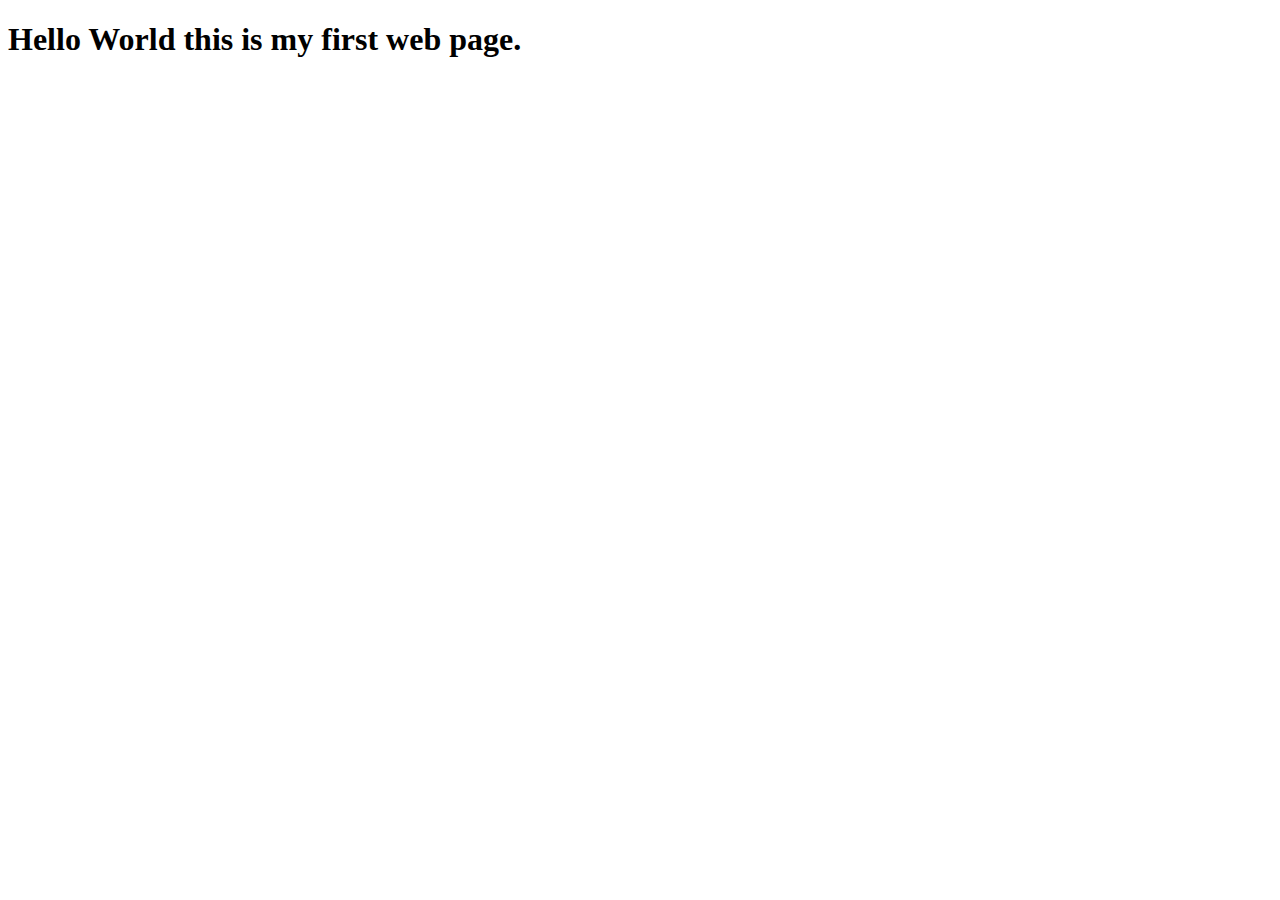
==== index.html @ f0f1e5a2 "Create index.html" ====
<!DOCTYPE html>
<html lang="en">
<head>
    <meta charset="UTF-8">
    <meta http-equiv="X-UA-Compatible" content="IE=edge">
    <meta name="viewport" content="width=device-width, initial-scale=1.0">
    <title>GFG</title>
</head>
<body>
    <h1>Hello World this is my first web page.</h1>
</body>
</html>
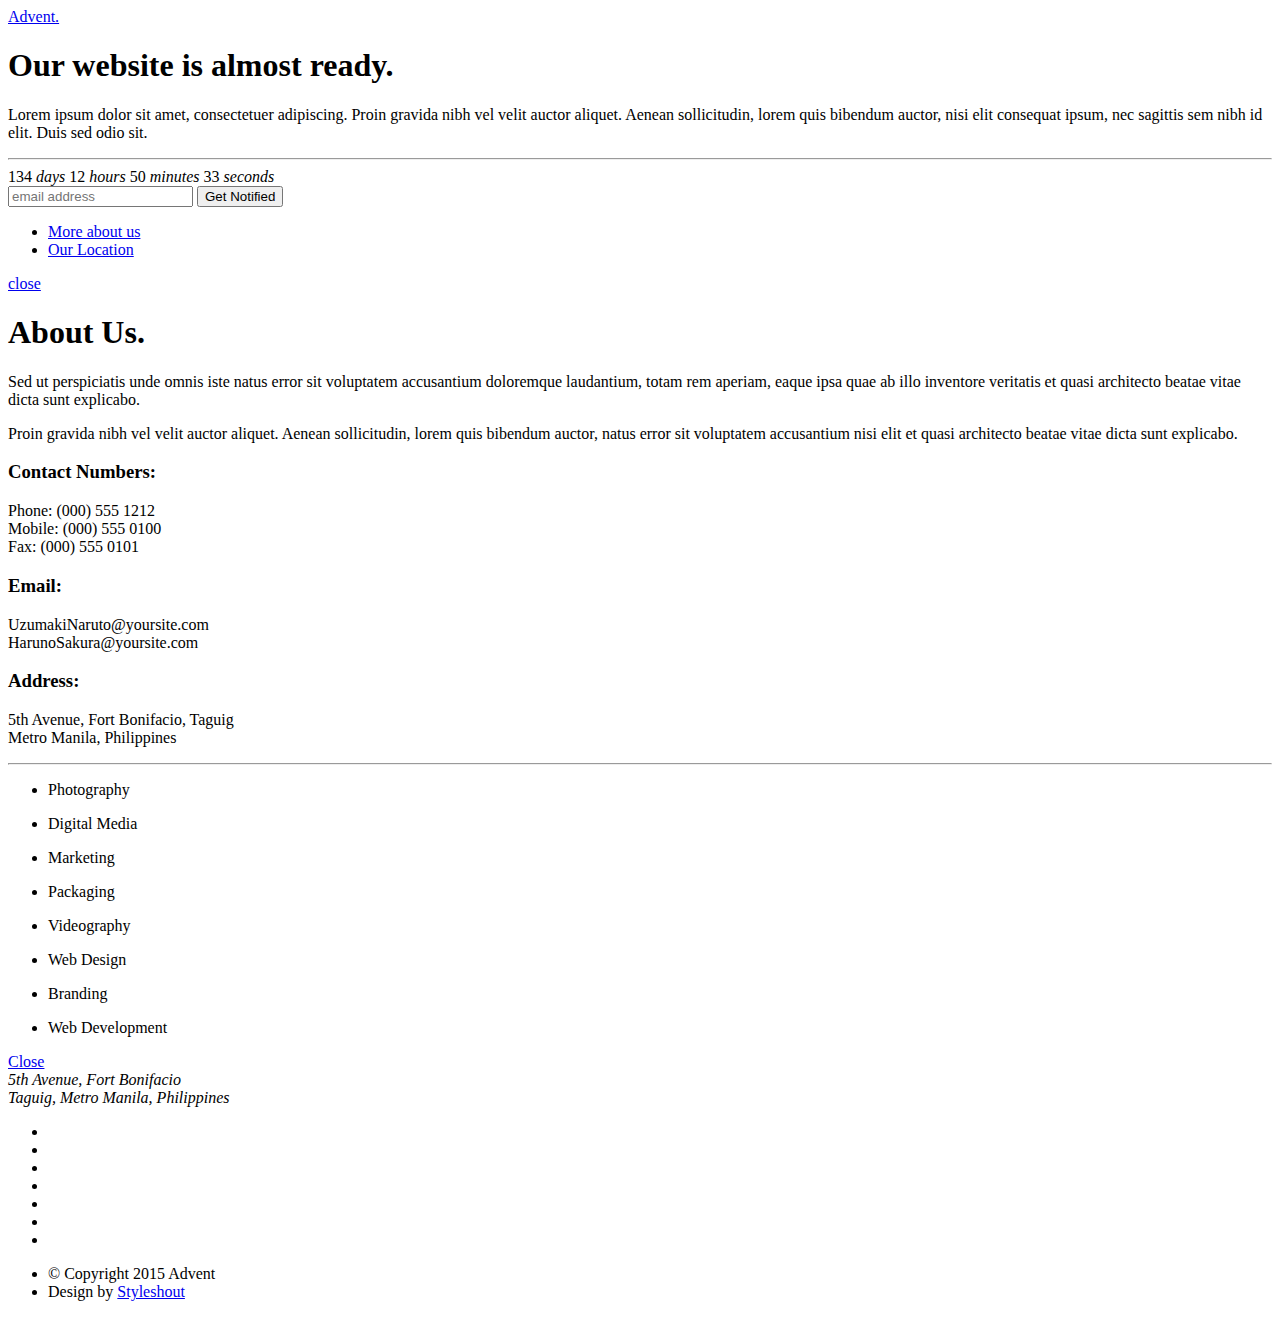
==== commit 49a8ccd5: "Add files via upload" ====
--- a/index.html
+++ b/index.html
@@ -1,12 +1,259 @@
 <!DOCTYPE html>
-<html lang="en">
+<!--[if IE 8 ]><html class="no-js oldie ie8" lang="en"> <![endif]-->
+<!--[if IE 9 ]><html class="no-js oldie ie9" lang="en"> <![endif]-->
+<!--[if (gte IE 9)|!(IE)]><!--><html class="no-js" lang="en"> <!--<![endif]-->
+
 <head>
-    <meta charset="UTF-8">
-    <meta http-equiv="X-UA-Compatible" content="IE=edge">
-    <meta name="viewport" content="width=device-width, initial-scale=1.0">
-    <title>GFG</title>
+
+	<!--- Basic Page Needs
+   ================================================== -->
+   <meta charset="utf-8">
+	<title>Advent</title>
+   <meta name="description" content="">  
+   <meta name="author" content="">
+
+   <!-- Mobile Specific Metas
+   ================================================== -->
+   <meta name="viewport" content="width=device-width, initial-scale=1, maximum-scale=1">
+
+   <!-- CSS
+   ================================================== -->
+   <link rel="stylesheet" href="css/base.css">
+   <link rel="stylesheet" href="css/vendor.css">
+   <link rel="stylesheet" href="css/main.css">    
+
+   <!-- Modernizr
+   =================================================== -->
+   <script src="js/modernizr.js"></script>
+
+   <!-- Favicons
+   =================================================== -->
+   <link rel="shortcut icon" href="favicon.png" >
+    
 </head>
+    
 <body>
-    <h1>Hello World this is my first web page.</h1>
+
+   <!--[if lt IE 9]>
+   	<p class="browserupgrade">You are using an <strong>outdated</strong> browser. 
+   	Please <a href="http://browsehappy.com/">upgrade your browser</a> to improve your experience.</p>
+   <![endif]-->   
+
+   <!-- content-wrap -->
+   <div id="content-wrap">
+
+      <!-- main  -->
+      <main class="row">
+
+            <header class="site-header">
+               <div class="logo">
+               	<a href="index.html">Advent.</a>
+               </div> 
+            </header>
+
+            <div id="main-content" class="twelve columns">
+
+               <h1>Our website is almost ready.</h1>
+
+               <p> Lorem ipsum dolor sit amet, consectetuer adipiscing. Proin gravida nibh vel velit auctor aliquet. Aenean sollicitudin, 
+                  lorem quis bibendum auctor, nisi elit consequat ipsum, nec sagittis sem nibh id elit. Duis sed odio sit.
+               </p>
+
+               <hr>
+
+               <div id="counter" class="group">
+                  <span>134 <em>days</em></span> 
+                  <span>12 <em>hours</em></span>
+                  <span>50 <em>minutes</em></span>
+                  <span>33 <em>seconds</em></span> 
+               </div>                  
+
+               <!-- MailChimp Signup Form -->
+               <div id="mc-signup">
+
+                  <form id="mc-form" class="group">
+                          
+               		<input type="email" value="" name="EMAIL" class="email" id="mce-EMAIL" placeholder="email address" required>                       
+                                       
+                     <input type="submit" value="Get Notified" name="subscribe" class="button">
+
+                     <label for="mce-EMAIL" class="subscribe-message"></label>
+                       
+                  </form>
+
+               </div> <!-- /sign-up form -->
+
+            </div><!-- /main-content form -->
+
+            <div class="modal-toggles">
+               <ul>
+                    <li class="about-us"><a href="#mod-about">More about us</a></li>
+                    <li class="location"><a href="#mod-map">Our Location</a></li>
+               </ul>
+            </div><!-- /modal-toggles --> 	
+            
+      </main>	      
+
+   </div><!-- /content-wrap --> 
+    	
+
+   <!-- modals
+   =================================================== -->
+	      
+	<section id="mod-about" >
+
+	   <!-- Modal toggle -->
+	   <div class="modal-toggle">
+	      <a href="#" title="close" id="modal-close">close</a>
+	   </div>	        	
+
+	   <div class="row about-header">
+
+			<div class="twelve columns">	
+
+			   <div class="icon-wrap">
+			      <i class="icon"></i>
+			   </div>
+
+				<h1>About Us.</h1>			         
+
+			</div>
+
+	   </div> <!-- /about-header -->                   	
+
+		<div class="row about-content">
+							
+			<div class="six columns mob-whole">
+				<p>Sed ut perspiciatis unde omnis iste natus error sit voluptatem accusantium doloremque laudantium, totam rem aperiam,
+				eaque ipsa quae ab illo inventore veritatis et quasi architecto beatae vitae dicta sunt explicabo. 
+				</p>
+
+				<p>Proin gravida nibh vel velit auctor aliquet. Aenean sollicitudin, 
+				lorem quis bibendum auctor, natus error sit voluptatem accusantium nisi elit et quasi architecto beatae vitae dicta sunt explicabo.
+				</p>
+			</div>
+
+			<div class="six columns mob-whole contact">
+			
+			   <h3>Contact Numbers:</h3>
+			   <p>Phone: (000) 555 1212<br>
+			    	Mobile: (000) 555 0100<br>
+			     	Fax: (000) 555 0101</p>
+
+			   <h3>Email:</h3>
+			   <p>UzumakiNaruto@yoursite.com<br>
+			  	HarunoSakura@yoursite.com
+			   </p>
+
+			   <h3>Address:</h3>
+			   <p>5th Avenue, Fort Bonifacio, Taguig<br>
+				Metro Manila, Philippines 
+			   </p>
+
+			</div>            
+
+		</div> <!-- /about-content -->
+
+		<div class="slider row">
+
+		   <hr>
+
+		   <ul id="owl-slider" class="owl-carousel">
+           	<li class="item s-photography">
+              	<span class="slider-icon"></span>
+              	<p>Photography</p>
+           	</li>
+           	<li class="item s-digital-media">
+              	<span class="slider-icon"></span>
+              	<p>Digital Media</p>
+            </li>
+            <li class="item s-marketing">
+              	<span class="slider-icon"></span>
+              	<p>Marketing</p>
+            </li>
+            <li class="item s-packaging">
+              	<span class="slider-icon"></span>
+              	<p>Packaging</p>    
+            </li>
+            <li class="item s-videography">
+              	<span class="slider-icon"></span>
+              	<p>Videography</p>
+            </li>                  	
+            <li class="item s-webdesign">
+              	<span class="slider-icon"></span>
+              	<p>Web Design</p>
+            </li>
+            <li class="item s-branding">
+               <span class="slider-icon"></span>
+               <p>Branding</p>
+            </li>
+            <li class="item s-web-development">
+              	<span class="slider-icon"></span>
+              	<p>Web Development</p>
+            </li>
+         </ul>
+
+		</div><!-- /slider -->			      
+
+   </section><!-- /mod-about -->
+
+   <section id="mod-map" >
+
+      <!-- Modal toggle -->
+      <div class="modal-toggle">
+         <a href="#" title="close" id="modal-close"><span>Close</span></a>
+      </div>
+
+      <div id="map-container"></div>
+
+      <div id="map-zoom-in"></div>
+		<div id="map-zoom-out"></div>
+      
+      <address>
+	      5th Avenue, Fort Bonifacio <br>
+			Taguig, Metro Manila, Philippines
+      </address> 
+
+   </section><!-- /mod-about -->
+
+
+ 	<!-- footer
+   =================================================== -->
+   <footer class="group">         
+
+     	<ul class="footer-social">
+         <li><a href="#"><i class="fa fa-facebook"></i></a></li>
+         <li><a href="#"><i class="fa fa-twitter"></i></a></li>
+         <li><a href="#"><i class="fa fa-google-plus"></i></a></li>
+         <li><a href="#"><i class="fa fa-linkedin"></i></a></li>
+         <li><a href="#"><i class="fa fa-instagram"></i></a></li>
+         <li><a href="#"><i class="fa fa-dribbble"></i></a></li>
+         <li><a href="#"><i class="fa fa-skype"></i></a></li>
+     	</ul>   
+
+     	<ul class="footer-copyright">
+         <li>&copy; Copyright 2015 Advent</li>
+         <li>Design by <a title="Styleshout" href="http://www.styleshout.com/">Styleshout</a></li>
+      </ul>  
+        
+   </footer> 
+
+   <div id="preloader"> 
+    	<div id="loader">
+     	</div>
+   </div> 
+   
+<!-- Script
+=================================================== -->
+<script src="js/jquery-1.11.3.min.js"></script>
+<script src="js/jquery-migrate-1.2.1.min.js"></script>
+<script src="http://maps.google.com/maps/api/js?v=3.13&amp;sensor=false"></script>    
+<script src="js/jquery.fittext.js"></script>
+<script src="js/jquery.countdown.min.js"></script>
+<script src="js/jquery.placeholder.min.js"></script>
+<script src="js/owl.carousel.min.js"></script>
+<script src="js/jquery.ajaxchimp.min.js"></script>
+<script src="js/main.js"></script>    
+        
 </body>
 </html>
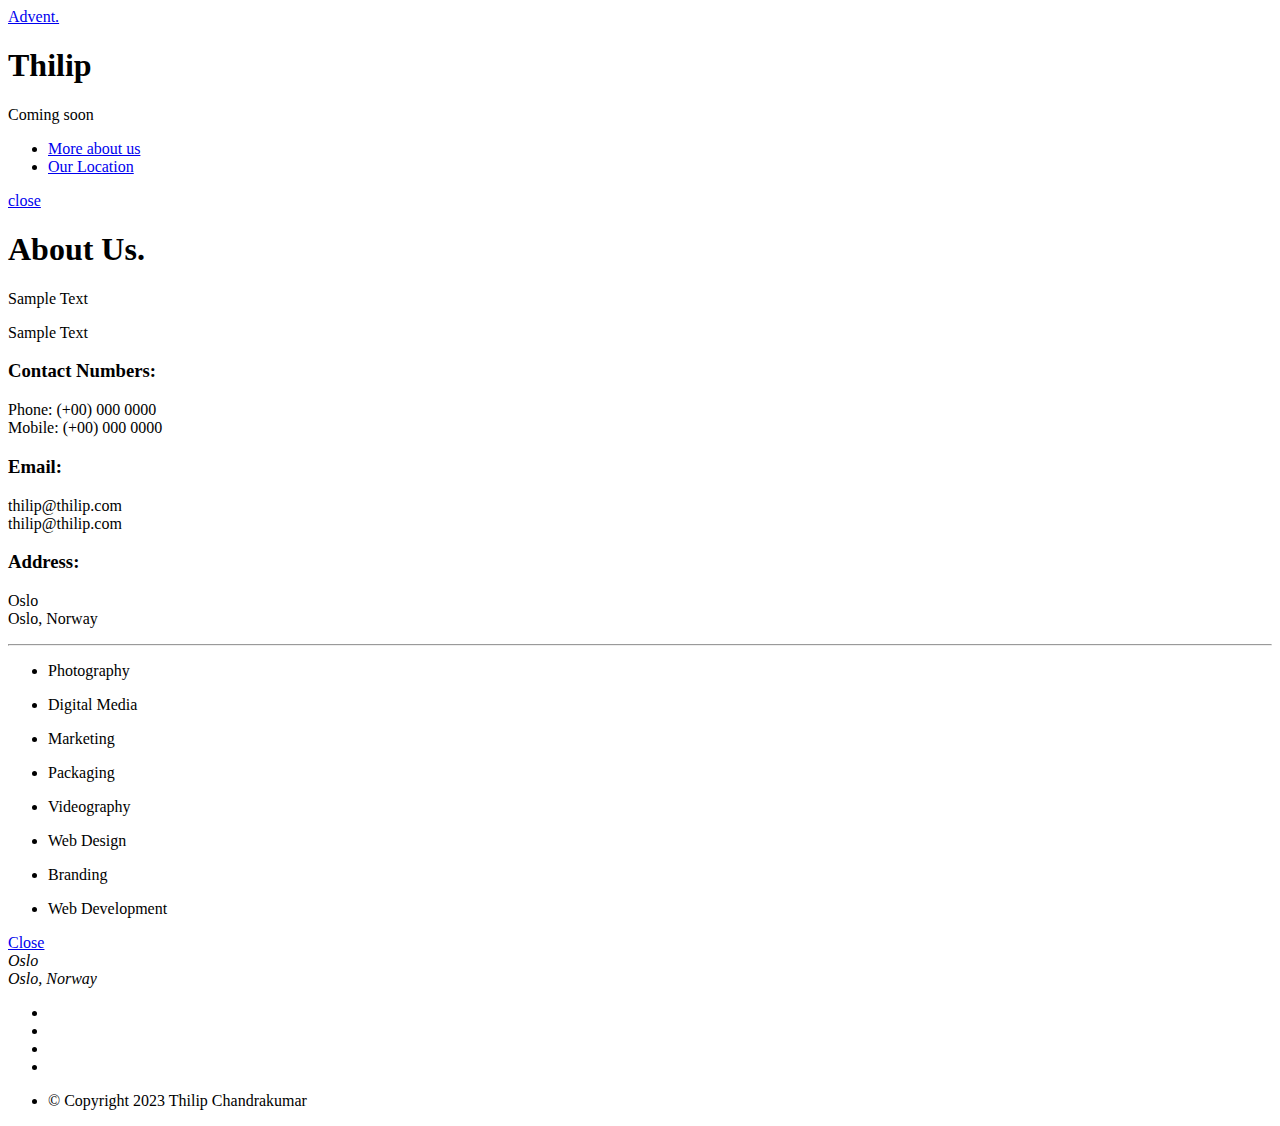
==== commit 22311e9d: "social update" ====
--- a/index.html
+++ b/index.html
@@ -8,8 +8,8 @@
 	<!--- Basic Page Needs
    ================================================== -->
    <meta charset="utf-8">
-	<title>Advent</title>
-   <meta name="description" content="">  
+	<title>Thilip</title>
+   <meta name="description" content="">
    <meta name="author" content="">
 
    <!-- Mobile Specific Metas
@@ -20,7 +20,7 @@
    ================================================== -->
    <link rel="stylesheet" href="css/base.css">
    <link rel="stylesheet" href="css/vendor.css">
-   <link rel="stylesheet" href="css/main.css">    
+   <link rel="stylesheet" href="css/main.css">
 
    <!-- Modernizr
    =================================================== -->
@@ -29,15 +29,15 @@
    <!-- Favicons
    =================================================== -->
    <link rel="shortcut icon" href="favicon.png" >
-    
+
 </head>
-    
+
 <body>
 
    <!--[if lt IE 9]>
-   	<p class="browserupgrade">You are using an <strong>outdated</strong> browser. 
+   	<p class="browserupgrade">You are using an <strong>outdated</strong> browser.
    	Please <a href="http://browsehappy.com/">upgrade your browser</a> to improve your experience.</p>
-   <![endif]-->   
+   <![endif]-->
 
    <!-- content-wrap -->
    <div id="content-wrap">
@@ -47,41 +47,20 @@
 
             <header class="site-header">
                <div class="logo">
-               	<a href="index.html">Advent.</a>
-               </div> 
+               	<a href="index.html" style="height: 97px;">Advent.</a>
+               </div>
             </header>
 
             <div id="main-content" class="twelve columns">
 
-               <h1>Our website is almost ready.</h1>
-
-               <p> Lorem ipsum dolor sit amet, consectetuer adipiscing. Proin gravida nibh vel velit auctor aliquet. Aenean sollicitudin, 
-                  lorem quis bibendum auctor, nisi elit consequat ipsum, nec sagittis sem nibh id elit. Duis sed odio sit.
+               <h1>Thilip</h1>
+
+               <p> Coming soon
                </p>
 
-               <hr>
-
-               <div id="counter" class="group">
-                  <span>134 <em>days</em></span> 
-                  <span>12 <em>hours</em></span>
-                  <span>50 <em>minutes</em></span>
-                  <span>33 <em>seconds</em></span> 
-               </div>                  
-
-               <!-- MailChimp Signup Form -->
-               <div id="mc-signup">
-
-                  <form id="mc-form" class="group">
-                          
-               		<input type="email" value="" name="EMAIL" class="email" id="mce-EMAIL" placeholder="email address" required>                       
-                                       
-                     <input type="submit" value="Get Notified" name="subscribe" class="button">
-
-                     <label for="mce-EMAIL" class="subscribe-message"></label>
-                       
-                  </form>
-
-               </div> <!-- /sign-up form -->
+
+
+
 
             </div><!-- /main-content form -->
 
@@ -90,67 +69,65 @@
                     <li class="about-us"><a href="#mod-about">More about us</a></li>
                     <li class="location"><a href="#mod-map">Our Location</a></li>
                </ul>
-            </div><!-- /modal-toggles --> 	
-            
-      </main>	      
-
-   </div><!-- /content-wrap --> 
-    	
+            </div><!-- /modal-toggles -->
+
+      </main>
+
+   </div><!-- /content-wrap -->
+
 
    <!-- modals
    =================================================== -->
-	      
+
 	<section id="mod-about" >
 
 	   <!-- Modal toggle -->
 	   <div class="modal-toggle">
 	      <a href="#" title="close" id="modal-close">close</a>
-	   </div>	        	
+	   </div>
 
 	   <div class="row about-header">
 
-			<div class="twelve columns">	
+			<div class="twelve columns">
 
 			   <div class="icon-wrap">
 			      <i class="icon"></i>
 			   </div>
 
-				<h1>About Us.</h1>			         
+				<h1>About Us.</h1>
 
 			</div>
 
-	   </div> <!-- /about-header -->                   	
+	   </div> <!-- /about-header -->
 
 		<div class="row about-content">
-							
+
 			<div class="six columns mob-whole">
-				<p>Sed ut perspiciatis unde omnis iste natus error sit voluptatem accusantium doloremque laudantium, totam rem aperiam,
-				eaque ipsa quae ab illo inventore veritatis et quasi architecto beatae vitae dicta sunt explicabo. 
+				<p>Sample Text
 				</p>
 
-				<p>Proin gravida nibh vel velit auctor aliquet. Aenean sollicitudin, 
-				lorem quis bibendum auctor, natus error sit voluptatem accusantium nisi elit et quasi architecto beatae vitae dicta sunt explicabo.
+				<p>Sample Text
 				</p>
 			</div>
 
 			<div class="six columns mob-whole contact">
-			
+
 			   <h3>Contact Numbers:</h3>
-			   <p>Phone: (000) 555 1212<br>
-			    	Mobile: (000) 555 0100<br>
-			     	Fax: (000) 555 0101</p>
+			   <p>Phone: (+00) 000 0000<br>
+			    	Mobile: (+00) 000 0000<br>
+			     	</p>
 
 			   <h3>Email:</h3>
-			   <p>UzumakiNaruto@yoursite.com<br>
-			  	HarunoSakura@yoursite.com
+			   <p>thilip@thilip.com<br>
+			  	thilip@thilip.com
 			   </p>
 
 			   <h3>Address:</h3>
-			   <p>5th Avenue, Fort Bonifacio, Taguig<br>
-				Metro Manila, Philippines 
+			   <p>Oslo<br>
+ 			Oslo, Norway
 			   </p>
 
-			</div>            
+			</div>
 
 		</div> <!-- /about-content -->
 
@@ -173,12 +150,12 @@
             </li>
             <li class="item s-packaging">
               	<span class="slider-icon"></span>
-              	<p>Packaging</p>    
+              	<p>Packaging</p>
             </li>
             <li class="item s-videography">
               	<span class="slider-icon"></span>
               	<p>Videography</p>
-            </li>                  	
+            </li>
             <li class="item s-webdesign">
               	<span class="slider-icon"></span>
               	<p>Web Design</p>
@@ -193,7 +170,7 @@
             </li>
          </ul>
 
-		</div><!-- /slider -->			      
+		</div><!-- /slider -->
 
    </section><!-- /mod-about -->
 
@@ -208,52 +185,48 @@
 
       <div id="map-zoom-in"></div>
 		<div id="map-zoom-out"></div>
-      
+
       <address>
-	      5th Avenue, Fort Bonifacio <br>
-			Taguig, Metro Manila, Philippines
-      </address> 
+	      Oslo<br>
+			Oslo, Norway
+      </address>
 
    </section><!-- /mod-about -->
 
 
  	<!-- footer
    =================================================== -->
-   <footer class="group">         
+   <footer class="group">
 
      	<ul class="footer-social">
          <li><a href="#"><i class="fa fa-facebook"></i></a></li>
          <li><a href="#"><i class="fa fa-twitter"></i></a></li>
-         <li><a href="#"><i class="fa fa-google-plus"></i></a></li>
          <li><a href="#"><i class="fa fa-linkedin"></i></a></li>
          <li><a href="#"><i class="fa fa-instagram"></i></a></li>
-         <li><a href="#"><i class="fa fa-dribbble"></i></a></li>
-         <li><a href="#"><i class="fa fa-skype"></i></a></li>
-     	</ul>   
+     	</ul>
 
      	<ul class="footer-copyright">
-         <li>&copy; Copyright 2015 Advent</li>
-         <li>Design by <a title="Styleshout" href="http://www.styleshout.com/">Styleshout</a></li>
-      </ul>  
-        
-   </footer> 
-
-   <div id="preloader"> 
+         <li>&copy; Copyright 2023 Thilip Chandrakumar</li>
+      </ul>
+
+   </footer>
+
+   <div id="preloader">
     	<div id="loader">
      	</div>
-   </div> 
-   
+   </div>
+
 <!-- Script
 =================================================== -->
 <script src="js/jquery-1.11.3.min.js"></script>
 <script src="js/jquery-migrate-1.2.1.min.js"></script>
-<script src="http://maps.google.com/maps/api/js?v=3.13&amp;sensor=false"></script>    
+<script src="http://maps.google.com/maps/api/js?v=3.13&amp;sensor=false"></script>
 <script src="js/jquery.fittext.js"></script>
 <script src="js/jquery.countdown.min.js"></script>
 <script src="js/jquery.placeholder.min.js"></script>
 <script src="js/owl.carousel.min.js"></script>
 <script src="js/jquery.ajaxchimp.min.js"></script>
-<script src="js/main.js"></script>    
-        
+<script src="js/main.js"></script>
+
 </body>
 </html>
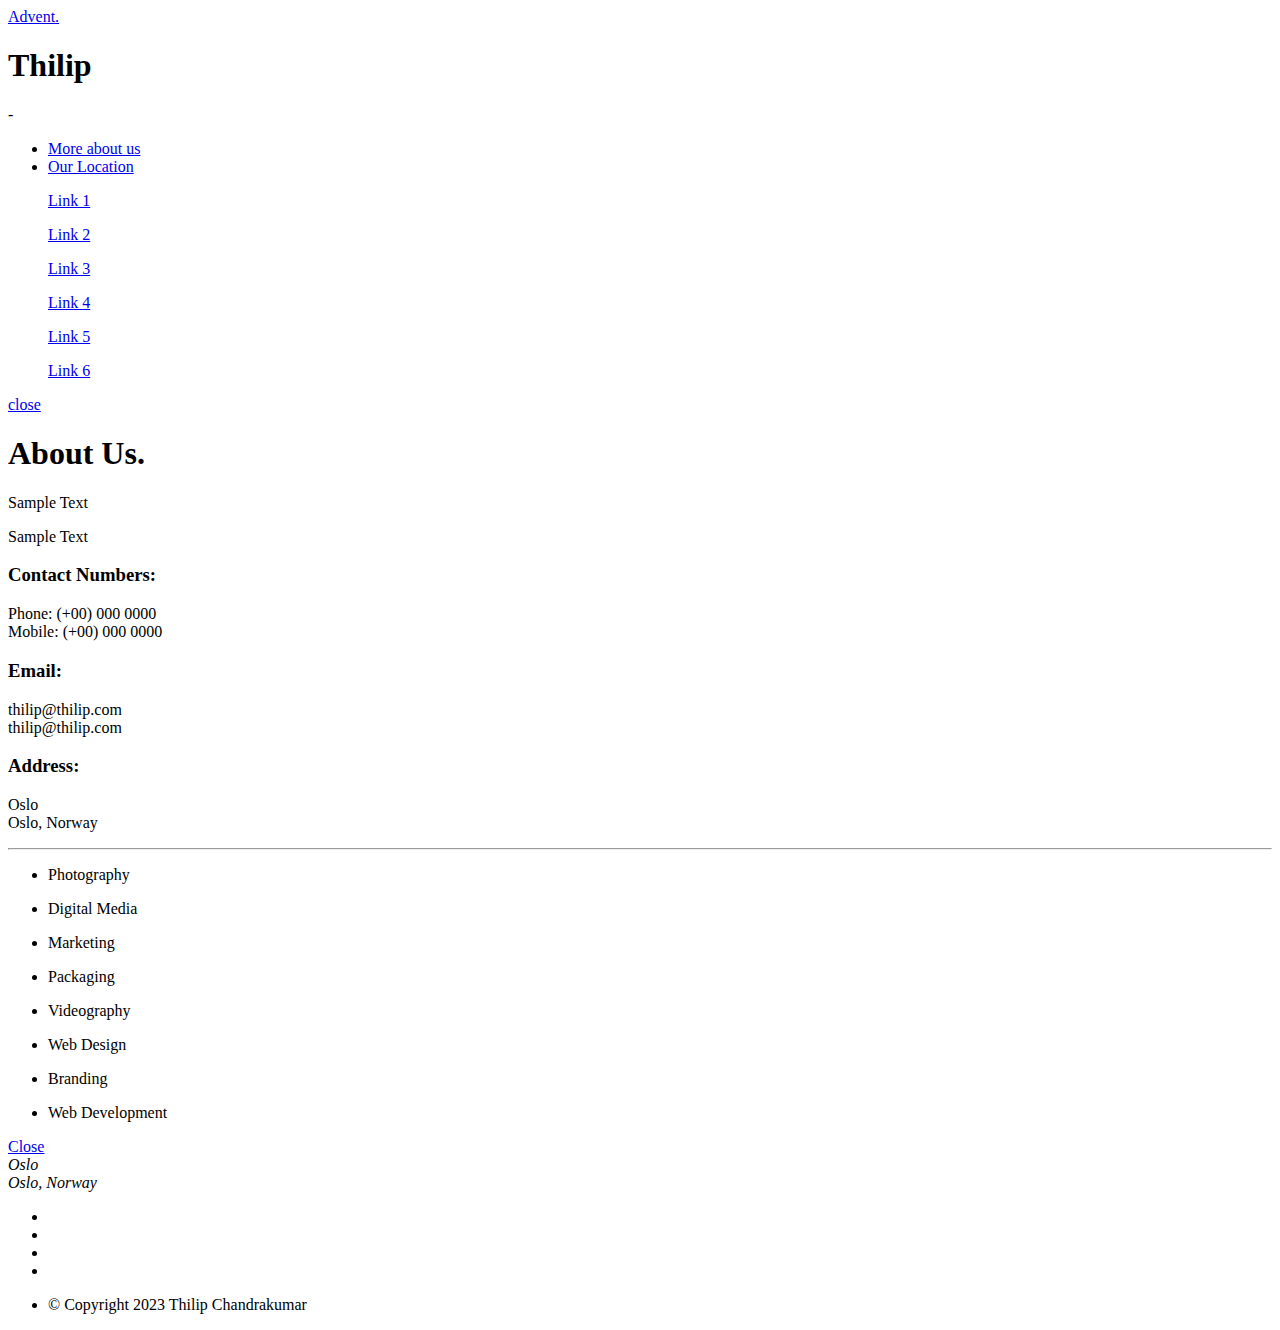
==== commit f284a23a: "2" ====
--- a/index.html
+++ b/index.html
@@ -55,8 +55,7 @@
 
                <h1>Thilip</h1>
 
-               <p> Coming soon
-               </p>
+               <p> - </p>
 
 
 
@@ -71,9 +70,31 @@
                </ul>
             </div><!-- /modal-toggles -->
 
+            <ul>
+              <a href="#mod-about">Link 1</a>
+            </ul>
+            <ul>
+              <a href="#mod-map">Link 2</a>
+            </ul>
+            <ul>
+              <a href="#mod-about">Link 3</a>
+            </ul>
+            <ul>
+              <a href="#mod-map">Link 4</a>
+            </ul>
+            <ul>
+              <a href="#mod-about">Link 5</a>
+            </ul>
+            <ul>
+              <a href="#mod-map">Link 6</a>
+            </ul>
+
+
       </main>
 
    </div><!-- /content-wrap -->
+
+
 
 
    <!-- modals
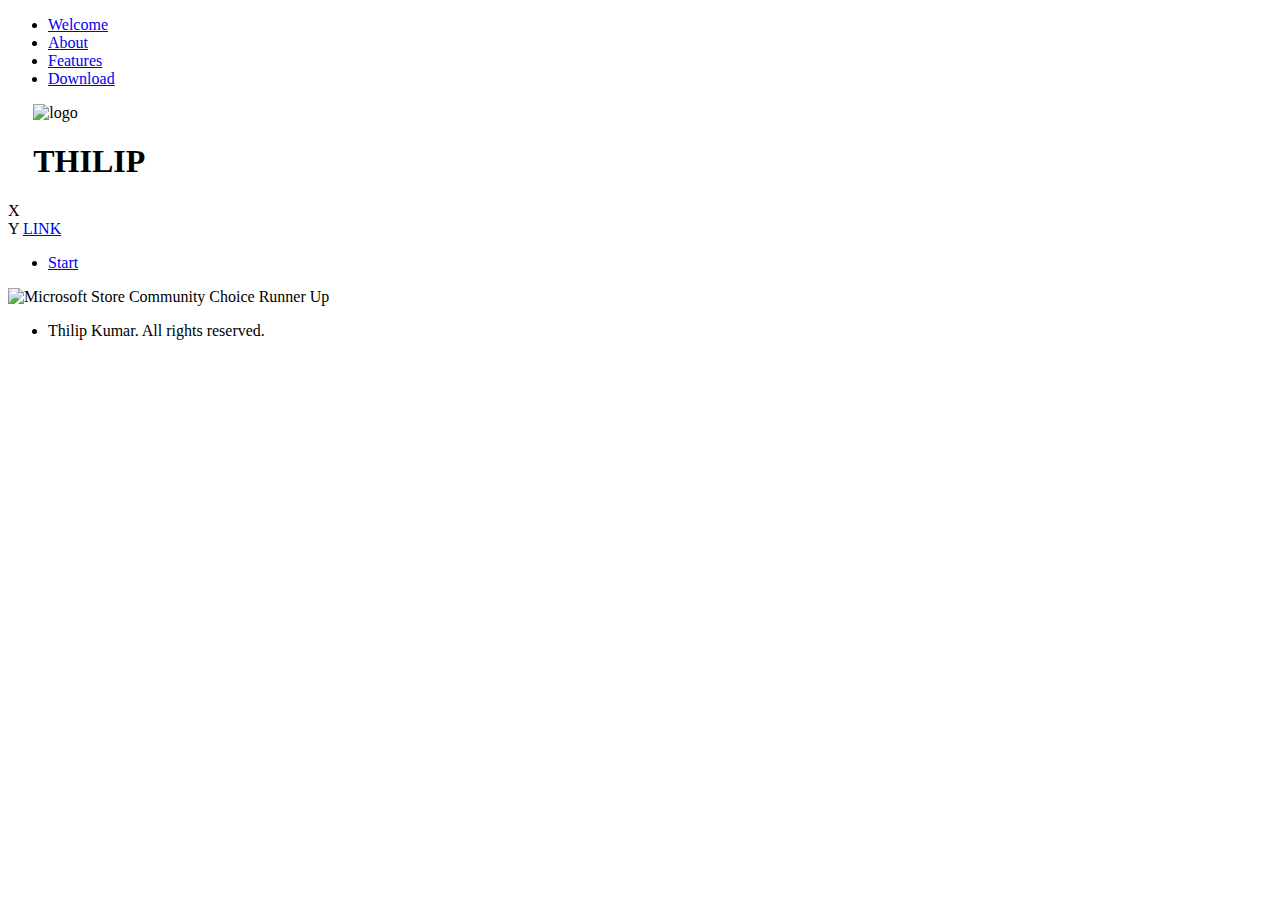
==== commit 1a6c96e2: "Upd 1" ====
--- a/index.html
+++ b/index.html
@@ -1,253 +1,109 @@
-<!DOCTYPE html>
-<!--[if IE 8 ]><html class="no-js oldie ie8" lang="en"> <![endif]-->
-<!--[if IE 9 ]><html class="no-js oldie ie9" lang="en"> <![endif]-->
-<!--[if (gte IE 9)|!(IE)]><!--><html class="no-js" lang="en"> <!--<![endif]-->
-
-<head>
-
-	<!--- Basic Page Needs
-   ================================================== -->
-   <meta charset="utf-8">
-	<title>Thilip</title>
-   <meta name="description" content="">
-   <meta name="author" content="">
-
-   <!-- Mobile Specific Metas
-   ================================================== -->
-   <meta name="viewport" content="width=device-width, initial-scale=1, maximum-scale=1">
-
-   <!-- CSS
-   ================================================== -->
-   <link rel="stylesheet" href="css/base.css">
-   <link rel="stylesheet" href="css/vendor.css">
-   <link rel="stylesheet" href="css/main.css">
-
-   <!-- Modernizr
-   =================================================== -->
-   <script src="js/modernizr.js"></script>
-
-   <!-- Favicons
-   =================================================== -->
-   <link rel="shortcut icon" href="favicon.png" >
-
-</head>
-
-<body>
-
-   <!--[if lt IE 9]>
-   	<p class="browserupgrade">You are using an <strong>outdated</strong> browser.
-   	Please <a href="http://browsehappy.com/">upgrade your browser</a> to improve your experience.</p>
-   <![endif]-->
-
-   <!-- content-wrap -->
-   <div id="content-wrap">
-
-      <!-- main  -->
-      <main class="row">
-
-            <header class="site-header">
-               <div class="logo">
-               	<a href="index.html" style="height: 97px;">Advent.</a>
-               </div>
-            </header>
-
-            <div id="main-content" class="twelve columns">
-
-               <h1>Thilip</h1>
-
-               <p> - </p>
+<!DOCTYPE html><html><head><script src="js/p5.min.js"></script>
+<script src="js/three.min.js"></script>
+<script src="js/vanta.waves.min.js"></script>
+<!--
+	Hyperspace by HTML5 UP
+	html5up.net | @ajlkn
+	Free for personal and commercial use under the CCA 3.0 license (html5up.net/license)
+-->
 
 
+    <!-- Global site tag (gtag.js) - Google Analytics -->
+    <!--
+		<script async src="https://www.googletagmanager.com/gtag/js?id=UA-160230230-1"></script>
+		<script>
+		  window.dataLayer = window.dataLayer || [];
+		  function gtag(){dataLayer.push(arguments);}
+		  gtag('js', new Date());
+		  gtag('config', 'UA-160230230-1');
+		</script>
+		-->
+
+    <!-- Plausible analytics -->
+    <script defer data-domain="rocksdanister.github.io/lively" src="js/plausible.js"></script>
+
+    <link rel="shortcut icon" href="favicon.ico" type="image/x-icon">
+    <link rel="icon" href="favicon.ico" type="image/x-icon">
+    <title>Thilip</title>
+    <meta charset="utf-8">
+    <meta name="viewport" content="width=device-width, initial-scale=1, user-scalable=no">
+    <link rel="stylesheet" href="css/main.css">
+    <noscript><link rel="stylesheet" href="css/noscript.css"></noscript>
+  </head>
+
+  <body class="is-preload">
+    <!-- Sidebar -->
+    <section id="sidebar">
+      <div class="inner">
+        <nav>
+          <ul>
+            <li><a href="#intro">Welcome</a></li>
+            <li><a href="#one">About</a></li>
+            <li><a href="#two">Features</a></li>
+            <li><a href="#three">Download</a></li>
+          </ul>
+        </nav>
+      </div>
+    </section>
+
+    <!-- Wrapper -->
+    <div id="wrapper">
+      <!-- Intro -->
+      <section id="intro" class="wrapper style1 fullscreen fade-up">
+        <div class="inner">
+          <div style="position: relative; left: 2%">
+            <img class="imageRotate" src="images/logo.png" alt="logo">
+            <h1>THILIP</h1>
+          </div>
+          <p>
+            X<br>
+            Y
+            <a href="https://thilip.com">LINK</a>
+          </p>
+          <ul class="actions">
+            <li><a href="#three" class="button scrolly">Start</a></li>
+          </ul>
+          <img class="award" src="images/runner_up_light.png" alt="Microsoft Store Community Choice Runner Up">
+        </div>
+      </section>
+
+      <script>
+        const effect = VANTA.WAVES({
+          el: "#intro",
+          mouseControls: true,
+          touchControls: true,
+          minHeight: 400.0,
+          minWidth: 400.0,
+          scale: 1.0,
+          scaleMobile: 1.0,
+          waveHeight: 20.0,
+          color: 0x50409a,
+          waveSpeed: 0.5,
+        });
+        //horizon scrollbar fix... sort of.
+        window.onload = function () {
+          window.dispatchEvent(new Event("resize"));
+        };
+      </script>
 
 
+    <!-- Footer -->
+    <footer id="footer" class="wrapper style1-alt">
+      <div class="inner">
+        <ul class="menu">
+          <li>Thilip Kumar. All rights reserved.</li>
+        </ul>
+      </div>
+    </footer>
 
-            </div><!-- /main-content form -->
-
-            <div class="modal-toggles">
-               <ul>
-                    <li class="about-us"><a href="#mod-about">More about us</a></li>
-                    <li class="location"><a href="#mod-map">Our Location</a></li>
-               </ul>
-            </div><!-- /modal-toggles -->
-
-            <ul>
-              <a href="#mod-about">Link 1</a>
-            </ul>
-            <ul>
-              <a href="#mod-map">Link 2</a>
-            </ul>
-            <ul>
-              <a href="#mod-about">Link 3</a>
-            </ul>
-            <ul>
-              <a href="#mod-map">Link 4</a>
-            </ul>
-            <ul>
-              <a href="#mod-about">Link 5</a>
-            </ul>
-            <ul>
-              <a href="#mod-map">Link 6</a>
-            </ul>
+    <!-- Scripts -->
+    <script src="js/jquery.min.js"></script>
+    <script src="js/jquery.scrollex.min.js"></script>
+    <script src="js/jquery.scrolly.min.js"></script>
+    <script src="js/browser.min.js"></script>
+    <script src="js/breakpoints.min.js"></script>
+    <script src="js/util.js"></script>
+    <script src="js/main.js"></script>
 
 
-      </main>
-
-   </div><!-- /content-wrap -->
-
-
-
-
-   <!-- modals
-   =================================================== -->
-
-	<section id="mod-about" >
-
-	   <!-- Modal toggle -->
-	   <div class="modal-toggle">
-	      <a href="#" title="close" id="modal-close">close</a>
-	   </div>
-
-	   <div class="row about-header">
-
-			<div class="twelve columns">
-
-			   <div class="icon-wrap">
-			      <i class="icon"></i>
-			   </div>
-
-				<h1>About Us.</h1>
-
-			</div>
-
-	   </div> <!-- /about-header -->
-
-		<div class="row about-content">
-
-			<div class="six columns mob-whole">
-				<p>Sample Text
-				</p>
-
-				<p>Sample Text
-				</p>
-			</div>
-
-			<div class="six columns mob-whole contact">
-
-			   <h3>Contact Numbers:</h3>
-			   <p>Phone: (+00) 000 0000<br>
-			    	Mobile: (+00) 000 0000<br>
-			     	</p>
-
-			   <h3>Email:</h3>
-			   <p>thilip@thilip.com<br>
-			  	thilip@thilip.com
-			   </p>
-
-			   <h3>Address:</h3>
-			   <p>Oslo<br>
- 			Oslo, Norway
-			   </p>
-
-			</div>
-
-		</div> <!-- /about-content -->
-
-		<div class="slider row">
-
-		   <hr>
-
-		   <ul id="owl-slider" class="owl-carousel">
-           	<li class="item s-photography">
-              	<span class="slider-icon"></span>
-              	<p>Photography</p>
-           	</li>
-           	<li class="item s-digital-media">
-              	<span class="slider-icon"></span>
-              	<p>Digital Media</p>
-            </li>
-            <li class="item s-marketing">
-              	<span class="slider-icon"></span>
-              	<p>Marketing</p>
-            </li>
-            <li class="item s-packaging">
-              	<span class="slider-icon"></span>
-              	<p>Packaging</p>
-            </li>
-            <li class="item s-videography">
-              	<span class="slider-icon"></span>
-              	<p>Videography</p>
-            </li>
-            <li class="item s-webdesign">
-              	<span class="slider-icon"></span>
-              	<p>Web Design</p>
-            </li>
-            <li class="item s-branding">
-               <span class="slider-icon"></span>
-               <p>Branding</p>
-            </li>
-            <li class="item s-web-development">
-              	<span class="slider-icon"></span>
-              	<p>Web Development</p>
-            </li>
-         </ul>
-
-		</div><!-- /slider -->
-
-   </section><!-- /mod-about -->
-
-   <section id="mod-map" >
-
-      <!-- Modal toggle -->
-      <div class="modal-toggle">
-         <a href="#" title="close" id="modal-close"><span>Close</span></a>
-      </div>
-
-      <div id="map-container"></div>
-
-      <div id="map-zoom-in"></div>
-		<div id="map-zoom-out"></div>
-
-      <address>
-	      Oslo<br>
-			Oslo, Norway
-      </address>
-
-   </section><!-- /mod-about -->
-
-
- 	<!-- footer
-   =================================================== -->
-   <footer class="group">
-
-     	<ul class="footer-social">
-         <li><a href="#"><i class="fa fa-facebook"></i></a></li>
-         <li><a href="#"><i class="fa fa-twitter"></i></a></li>
-         <li><a href="#"><i class="fa fa-linkedin"></i></a></li>
-         <li><a href="#"><i class="fa fa-instagram"></i></a></li>
-     	</ul>
-
-     	<ul class="footer-copyright">
-         <li>&copy; Copyright 2023 Thilip Chandrakumar</li>
-      </ul>
-
-   </footer>
-
-   <div id="preloader">
-    	<div id="loader">
-     	</div>
-   </div>
-
-<!-- Script
-=================================================== -->
-<script src="js/jquery-1.11.3.min.js"></script>
-<script src="js/jquery-migrate-1.2.1.min.js"></script>
-<script src="http://maps.google.com/maps/api/js?v=3.13&amp;sensor=false"></script>
-<script src="js/jquery.fittext.js"></script>
-<script src="js/jquery.countdown.min.js"></script>
-<script src="js/jquery.placeholder.min.js"></script>
-<script src="js/owl.carousel.min.js"></script>
-<script src="js/jquery.ajaxchimp.min.js"></script>
-<script src="js/main.js"></script>
-
-</body>
-</html>
+</body></html>
